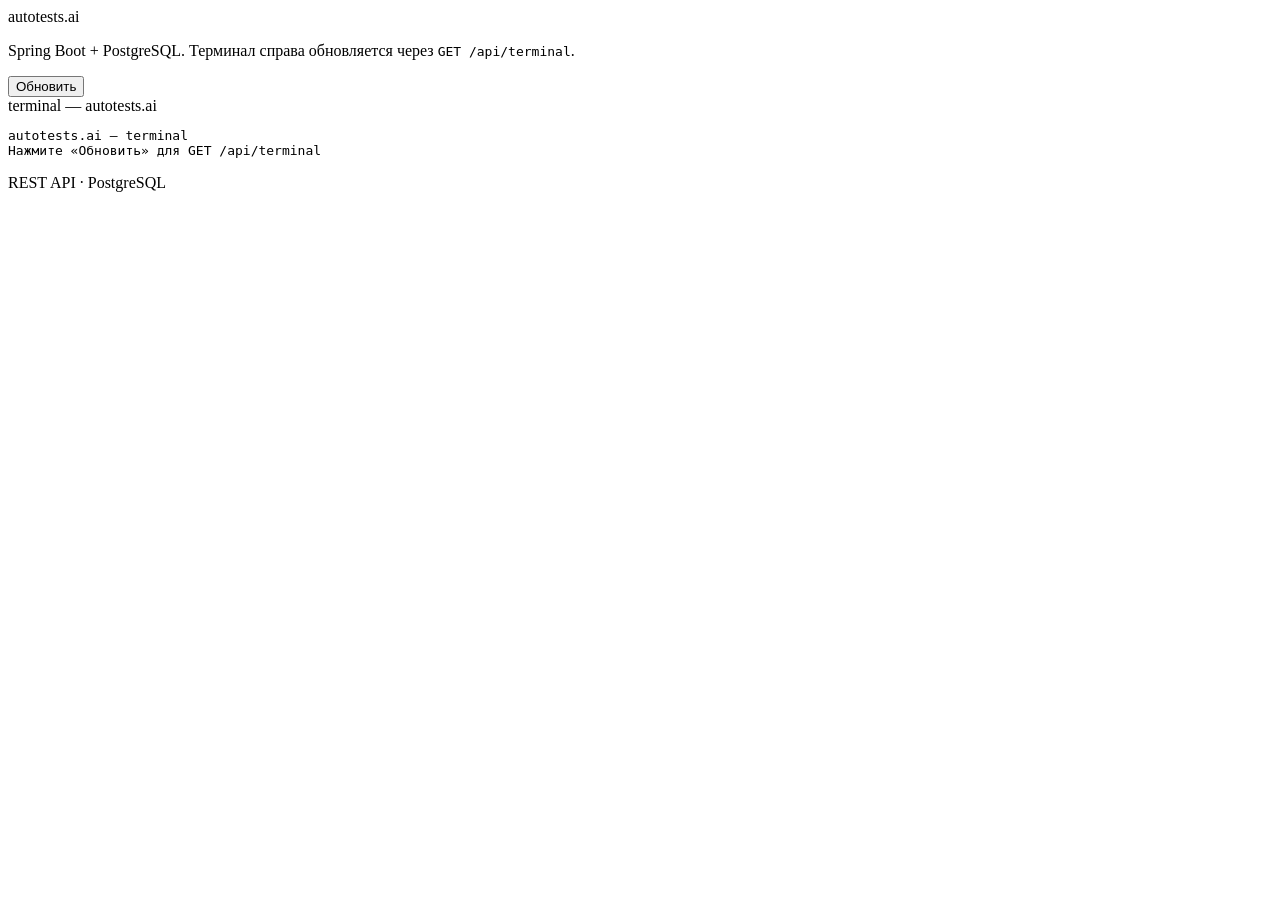
==== backend/src/main/resources/static/index.html @ 0cce4a6b "Deploy production landing: configurator layout and /api/terminal. Replace demo naming with terminal " ====
<!DOCTYPE html>
<html lang="ru">
<head>
  <meta charset="UTF-8">
  <meta name="viewport" content="width=device-width, initial-scale=1.0">
  <title>autotests.ai — landing</title>
  <link rel="stylesheet" href="/css/tokens.css">
  <link rel="stylesheet" href="/css/link.css">
  <link rel="stylesheet" href="/css/input.css">
  <link rel="stylesheet" href="/css/icon.css">
  <link rel="stylesheet" href="/css/icon-btn.css">
  <link rel="stylesheet" href="/css/lang-toggle.css">
  <link rel="stylesheet" href="/css/header.css">
  <link rel="stylesheet" href="/css/app.css">
</head>
<body>
  <div id="app-header"></div>
  <script>
    window.headerConfig = {
      brand: { href: 'https://qa.guru/' },
      nav: [
        { href: '/', label: 'Главная', active: true, testid: 'header-nav-home' },
        { href: 'https://qa.guru/', label: 'Курсы', testid: 'header-nav-courses' },
        { href: 'https://qa.guru/about', label: 'О школе', testid: 'header-nav-about' },
      ],
      lang: { default: 'ru' },
      theme: { default: 'dark' },
    };
  </script>
  <script type="module" src="/js/header.js"></script>

  <main class="configurator landing" data-testid="landing-layout">
    <div class="configurator__layout grid grid--2x1 landing__workspace">
      <div class="configurator__main landing__main">
        <div class="landing__brand" data-testid="landing-brand">autotests<span class="landing__brand-accent">.ai</span></div>
        <p class="text text--muted landing__lead">
          Spring Boot + PostgreSQL. Терминал справа обновляется через <code>GET /api/terminal</code>.
        </p>
        <button type="button" class="btn btn--primary landing__refresh" data-testid="refresh-button">Обновить</button>
        <div class="landing__status status" data-testid="status-line"></div>
      </div>

      <div class="configurator__aside landing__aside">
        <div class="landing__output-panel">
          <div class="landing__output-sticky">
            <div class="panel panel--sticky">
              <div class="panel__main">
                <div class="terminal-panel" data-testid="terminal-panel">
                  <div class="terminal-panel__bar">
                    <div class="terminal-panel__dots" aria-hidden="true">
                      <span class="terminal-panel__dot"></span>
                      <span class="terminal-panel__dot"></span>
                      <span class="terminal-panel__dot"></span>
                    </div>
                    <div class="terminal-panel__trail">
                      <span class="terminal-panel__title">terminal — autotests.ai</span>
                    </div>
                  </div>
                  <pre
                    class="terminal-panel__code landing__terminal-output"
                    data-testid="terminal-output"
                    aria-label="Terminal output"
                  >autotests.ai — terminal
Нажмите «Обновить» для GET /api/terminal</pre>
                </div>
              </div>
              <div class="panel__foot landing__output-foot">
                <p class="text text--sm text--muted">REST API · PostgreSQL</p>
              </div>
            </div>
          </div>
        </div>
      </div>
    </div>
  </main>
  <script src="/js/app.js"></script>
</body>
</html>
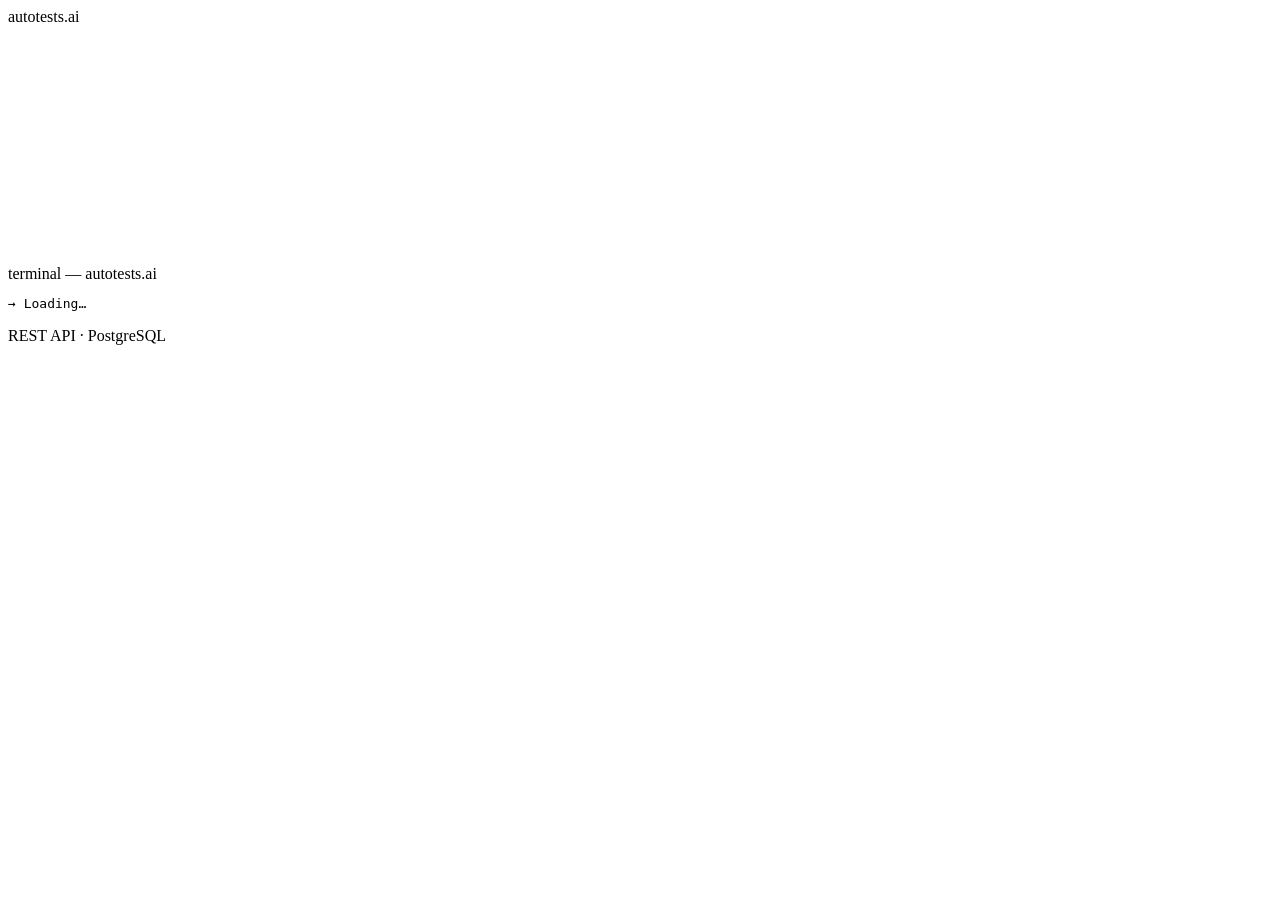
==== commit 52b1074f: "Simplify landing UI: dual logos, auto-load terminal. Remove refresh button and status line; load /ap" ====
--- a/backend/src/main/resources/static/index.html
+++ b/backend/src/main/resources/static/index.html
@@ -32,12 +32,22 @@
   <main class="configurator landing" data-testid="landing-layout">
     <div class="configurator__layout grid grid--2x1 landing__workspace">
       <div class="configurator__main landing__main">
-        <div class="landing__brand" data-testid="landing-brand">autotests<span class="landing__brand-accent">.ai</span></div>
-        <p class="text text--muted landing__lead">
-          Spring Boot + PostgreSQL. Терминал справа обновляется через <code>GET /api/terminal</code>.
-        </p>
-        <button type="button" class="btn btn--primary landing__refresh" data-testid="refresh-button">Обновить</button>
-        <div class="landing__status status" data-testid="status-line"></div>
+        <div class="landing__brands" data-testid="landing-brands">
+          <div class="landing__brand" data-testid="landing-brand">autotests<span class="landing__brand-accent">.ai</span></div>
+          <a href="https://qa.guru/" class="landing__brand-partner" data-testid="landing-brand-qaguru" aria-label="qa.guru">
+            <svg class="header__brand-logo" viewBox="0 0 140 26" xmlns="http://www.w3.org/2000/svg" fill="none" aria-hidden="true">
+              <path d="M76.1067 14.8843C74.3621 13.3041 73.5068 11.2774 73.5068 8.78693C73.5068 6.2965 74.3962 4.25261 76.1238 2.68964C77.8514 1.12666 80.075 0.319413 82.7433 0.319413C83.4024 0.305518 84.0613 0.357297 84.7099 0.473992C85.1615 0.560655 85.607 0.67538 86.0442 0.8175L87.3268 1.33277V5.91864C82.9656 3.66864 78.4842 5.16291 78.6382 8.85567C78.6382 10.1438 78.9974 11.1228 79.7671 11.8442C80.5087 12.5508 81.4988 12.9338 82.5209 12.9091C83.359 12.9091 84.009 12.7374 84.4537 12.4453V7.43008H89.4651V14.7641C88.8327 15.451 87.8747 16.0522 86.609 16.5331C85.3035 17.0291 83.9166 17.2738 82.5209 17.2545C79.978 17.2545 77.84 16.4644 76.1067 14.8843Z" fill="var(--color-brand-logo)"/>
+              <path d="M91.2845 0.597231H96.2883V10.1926C96.2883 11.9325 97.3503 12.7077 98.7209 12.7077C100.092 12.7077 101.137 11.9325 101.137 10.1926V0.597231H106.123V10.1581C106.123 12.4321 105.438 14.1892 104.016 15.4123C102.593 16.6355 100.863 17.2556 98.7209 17.2556C96.5792 17.2556 94.8146 16.6527 93.4093 15.4123C92.0049 14.172 91.2845 12.4321 91.2845 10.1581V0.597231Z" fill="var(--color-brand-logo)"/>
+              <path d="M124.322 16.9756H118.438L114.091 11.1361H113.401V16.9756H108.363V0.597231H116.265C118.111 0.597231 119.612 1.08098 120.733 2.08304C121.279 2.54805 121.713 3.129 122.006 3.78355C122.298 4.4381 122.441 5.14976 122.424 5.86665C122.424 7.9226 121.302 9.63296 119.422 10.5659L124.322 16.9756ZM115.679 7.45612C116.627 7.45612 117.248 6.93781 117.248 6.1258C117.248 5.3138 116.627 4.81277 115.679 4.81277H113.401V7.45612H115.679Z" fill="var(--color-brand-logo)"/>
+              <path d="M125.162 0.597231H130.165V10.1926C130.165 11.9325 131.228 12.7077 132.598 12.7077C133.969 12.7077 135.014 11.9325 135.014 10.1926V0.597231H140V10.1581C140 12.4321 139.315 14.1892 137.893 15.4123C136.471 16.6355 134.74 17.2556 132.598 17.2556C130.457 17.2556 128.691 16.6527 127.269 15.4123C125.847 14.172 125.162 12.4321 125.162 10.1581V0.597231Z" fill="var(--color-brand-logo)"/>
+              <path d="M69.2656 6.80422C69.5512 7.07647 69.777 7.40493 69.9287 7.76878C70.0804 8.13264 70.1545 8.52395 70.1466 8.91788C70.1466 9.71385 69.8313 10.4777 69.2693 11.043C68.7074 11.6082 67.9443 11.9293 67.1462 11.9362C66.335 11.9362 65.6285 11.6404 65.0092 11.0489C64.7252 10.7718 64.5006 10.4401 64.3492 10.0737C64.1978 9.70734 64.1226 9.31409 64.1283 8.91788C64.1203 8.52395 64.1945 8.13264 64.3462 7.76878C64.4978 7.40493 64.7236 7.07647 65.0092 6.80422C65.286 6.51899 65.6183 6.29316 65.9858 6.14058C66.3532 5.98802 66.7481 5.91194 67.1462 5.917C67.5414 5.91329 67.9332 5.99006 68.2976 6.14262C68.6621 6.29518 68.9914 6.52031 69.2656 6.80422Z" fill="var(--color-primary)"/>
+              <path d="M34.5179 17.246C32.3186 16.9899 30.5337 16.0509 29.121 14.4374C27.7084 12.8239 27.0316 10.9542 27.0316 8.82853C27.0316 6.47236 27.8437 4.48324 29.4933 2.81854C31.1427 1.15383 33.2237 0.317207 35.7191 0.317207C38.2145 0.317207 40.287 1.16237 41.928 2.81854C43.5691 4.4747 44.3896 6.47236 44.3896 8.82853C44.4035 10.422 43.9658 11.9863 43.1281 13.337C42.2903 14.6876 41.0873 15.7685 39.661 16.4521C40.1262 17.0326 40.7692 17.3143 41.6319 17.3143C42.3027 17.3203 42.9638 17.1528 43.5522 16.8277V20.9169C42.6872 21.2822 41.7575 21.4653 40.8199 21.4547C38.6628 21.4547 36.9034 20.5156 35.533 18.6717L34.5179 17.246ZM35.7191 12.7555C36.768 12.7555 37.6224 12.38 38.2906 11.6628C38.9589 10.9457 39.3142 9.97251 39.3142 8.82853C39.3142 7.6846 38.9674 6.74554 38.2906 6.02844C37.6139 5.31133 36.768 4.90155 35.7191 4.90155C34.6702 4.90155 33.8243 5.27718 33.1475 6.02844C32.4708 6.77969 32.1325 7.6846 32.1325 8.82853C32.1325 9.97251 32.4793 10.9115 33.1475 11.6628C33.8158 12.4141 34.6786 12.7555 35.7191 12.7555Z" fill="var(--color-brand-logo)"/>
+              <path d="M44.8096 16.9756L51.5074 0.597231H56.2843L63.0078 16.9756H57.6359L56.4714 13.9259H51.159L49.9775 16.9756H44.8096ZM52.604 10.1796H55.0009L53.811 6.31438L52.604 10.1796Z" fill="var(--color-brand-logo)"/>
+              <path d="M32.4379 21.3152H14.9675V25.6828H32.4379V21.3152Z" fill="var(--color-primary)"/>
+              <path d="M15.4209 8.37699V13.7592L0 19.3531V14.2128L9.16186 11.0681L0 7.92343V2.78313L15.4209 8.37699Z" fill="var(--color-primary)"/>
+            </svg>
+          </a>
+        </div>
       </div>
 
       <div class="configurator__aside landing__aside">
@@ -60,8 +70,7 @@
                     class="terminal-panel__code landing__terminal-output"
                     data-testid="terminal-output"
                     aria-label="Terminal output"
-                  >autotests.ai — terminal
-Нажмите «Обновить» для GET /api/terminal</pre>
+                  >→ Loading…</pre>
                 </div>
               </div>
               <div class="panel__foot landing__output-foot">
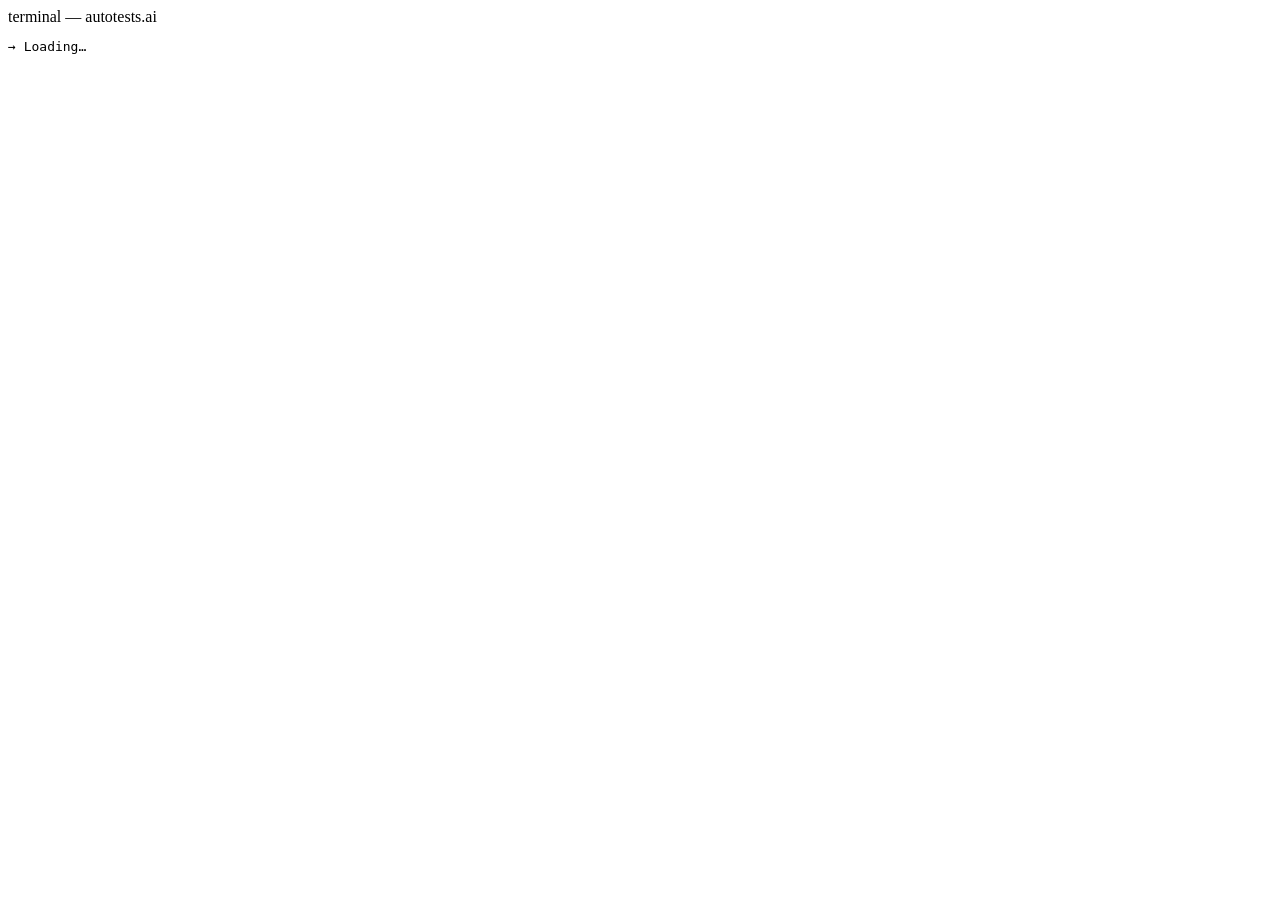
==== commit bb8056c7: "Simplify landing: brands in header, terminal-only main. Move autotests.ai wordmark into the canonica" ====
--- a/backend/src/main/resources/static/index.html
+++ b/backend/src/main/resources/static/index.html
@@ -17,12 +17,8 @@
   <div id="app-header"></div>
   <script>
     window.headerConfig = {
-      brand: { href: 'https://qa.guru/' },
-      nav: [
-        { href: '/', label: 'Главная', active: true, testid: 'header-nav-home' },
-        { href: 'https://qa.guru/', label: 'Курсы', testid: 'header-nav-courses' },
-        { href: 'https://qa.guru/about', label: 'О школе', testid: 'header-nav-about' },
-      ],
+      brand: { href: 'https://qa.guru/', autotestsHref: '/' },
+      nav: [],
       lang: { default: 'ru' },
       theme: { default: 'dark' },
     };
@@ -30,27 +26,8 @@
   <script type="module" src="/js/header.js"></script>
 
   <main class="configurator landing" data-testid="landing-layout">
-    <div class="configurator__layout grid grid--2x1 landing__workspace">
-      <div class="configurator__main landing__main">
-        <div class="landing__brands" data-testid="landing-brands">
-          <div class="landing__brand" data-testid="landing-brand">autotests<span class="landing__brand-accent">.ai</span></div>
-          <a href="https://qa.guru/" class="landing__brand-partner" data-testid="landing-brand-qaguru" aria-label="qa.guru">
-            <svg class="header__brand-logo" viewBox="0 0 140 26" xmlns="http://www.w3.org/2000/svg" fill="none" aria-hidden="true">
-              <path d="M76.1067 14.8843C74.3621 13.3041 73.5068 11.2774 73.5068 8.78693C73.5068 6.2965 74.3962 4.25261 76.1238 2.68964C77.8514 1.12666 80.075 0.319413 82.7433 0.319413C83.4024 0.305518 84.0613 0.357297 84.7099 0.473992C85.1615 0.560655 85.607 0.67538 86.0442 0.8175L87.3268 1.33277V5.91864C82.9656 3.66864 78.4842 5.16291 78.6382 8.85567C78.6382 10.1438 78.9974 11.1228 79.7671 11.8442C80.5087 12.5508 81.4988 12.9338 82.5209 12.9091C83.359 12.9091 84.009 12.7374 84.4537 12.4453V7.43008H89.4651V14.7641C88.8327 15.451 87.8747 16.0522 86.609 16.5331C85.3035 17.0291 83.9166 17.2738 82.5209 17.2545C79.978 17.2545 77.84 16.4644 76.1067 14.8843Z" fill="var(--color-brand-logo)"/>
-              <path d="M91.2845 0.597231H96.2883V10.1926C96.2883 11.9325 97.3503 12.7077 98.7209 12.7077C100.092 12.7077 101.137 11.9325 101.137 10.1926V0.597231H106.123V10.1581C106.123 12.4321 105.438 14.1892 104.016 15.4123C102.593 16.6355 100.863 17.2556 98.7209 17.2556C96.5792 17.2556 94.8146 16.6527 93.4093 15.4123C92.0049 14.172 91.2845 12.4321 91.2845 10.1581V0.597231Z" fill="var(--color-brand-logo)"/>
-              <path d="M124.322 16.9756H118.438L114.091 11.1361H113.401V16.9756H108.363V0.597231H116.265C118.111 0.597231 119.612 1.08098 120.733 2.08304C121.279 2.54805 121.713 3.129 122.006 3.78355C122.298 4.4381 122.441 5.14976 122.424 5.86665C122.424 7.9226 121.302 9.63296 119.422 10.5659L124.322 16.9756ZM115.679 7.45612C116.627 7.45612 117.248 6.93781 117.248 6.1258C117.248 5.3138 116.627 4.81277 115.679 4.81277H113.401V7.45612H115.679Z" fill="var(--color-brand-logo)"/>
-              <path d="M125.162 0.597231H130.165V10.1926C130.165 11.9325 131.228 12.7077 132.598 12.7077C133.969 12.7077 135.014 11.9325 135.014 10.1926V0.597231H140V10.1581C140 12.4321 139.315 14.1892 137.893 15.4123C136.471 16.6355 134.74 17.2556 132.598 17.2556C130.457 17.2556 128.691 16.6527 127.269 15.4123C125.847 14.172 125.162 12.4321 125.162 10.1581V0.597231Z" fill="var(--color-brand-logo)"/>
-              <path d="M69.2656 6.80422C69.5512 7.07647 69.777 7.40493 69.9287 7.76878C70.0804 8.13264 70.1545 8.52395 70.1466 8.91788C70.1466 9.71385 69.8313 10.4777 69.2693 11.043C68.7074 11.6082 67.9443 11.9293 67.1462 11.9362C66.335 11.9362 65.6285 11.6404 65.0092 11.0489C64.7252 10.7718 64.5006 10.4401 64.3492 10.0737C64.1978 9.70734 64.1226 9.31409 64.1283 8.91788C64.1203 8.52395 64.1945 8.13264 64.3462 7.76878C64.4978 7.40493 64.7236 7.07647 65.0092 6.80422C65.286 6.51899 65.6183 6.29316 65.9858 6.14058C66.3532 5.98802 66.7481 5.91194 67.1462 5.917C67.5414 5.91329 67.9332 5.99006 68.2976 6.14262C68.6621 6.29518 68.9914 6.52031 69.2656 6.80422Z" fill="var(--color-primary)"/>
-              <path d="M34.5179 17.246C32.3186 16.9899 30.5337 16.0509 29.121 14.4374C27.7084 12.8239 27.0316 10.9542 27.0316 8.82853C27.0316 6.47236 27.8437 4.48324 29.4933 2.81854C31.1427 1.15383 33.2237 0.317207 35.7191 0.317207C38.2145 0.317207 40.287 1.16237 41.928 2.81854C43.5691 4.4747 44.3896 6.47236 44.3896 8.82853C44.4035 10.422 43.9658 11.9863 43.1281 13.337C42.2903 14.6876 41.0873 15.7685 39.661 16.4521C40.1262 17.0326 40.7692 17.3143 41.6319 17.3143C42.3027 17.3203 42.9638 17.1528 43.5522 16.8277V20.9169C42.6872 21.2822 41.7575 21.4653 40.8199 21.4547C38.6628 21.4547 36.9034 20.5156 35.533 18.6717L34.5179 17.246ZM35.7191 12.7555C36.768 12.7555 37.6224 12.38 38.2906 11.6628C38.9589 10.9457 39.3142 9.97251 39.3142 8.82853C39.3142 7.6846 38.9674 6.74554 38.2906 6.02844C37.6139 5.31133 36.768 4.90155 35.7191 4.90155C34.6702 4.90155 33.8243 5.27718 33.1475 6.02844C32.4708 6.77969 32.1325 7.6846 32.1325 8.82853C32.1325 9.97251 32.4793 10.9115 33.1475 11.6628C33.8158 12.4141 34.6786 12.7555 35.7191 12.7555Z" fill="var(--color-brand-logo)"/>
-              <path d="M44.8096 16.9756L51.5074 0.597231H56.2843L63.0078 16.9756H57.6359L56.4714 13.9259H51.159L49.9775 16.9756H44.8096ZM52.604 10.1796H55.0009L53.811 6.31438L52.604 10.1796Z" fill="var(--color-brand-logo)"/>
-              <path d="M32.4379 21.3152H14.9675V25.6828H32.4379V21.3152Z" fill="var(--color-primary)"/>
-              <path d="M15.4209 8.37699V13.7592L0 19.3531V14.2128L9.16186 11.0681L0 7.92343V2.78313L15.4209 8.37699Z" fill="var(--color-primary)"/>
-            </svg>
-          </a>
-        </div>
-      </div>
-
-      <div class="configurator__aside landing__aside">
+    <div class="configurator__layout landing__workspace">
+      <div class="landing__aside">
         <div class="landing__output-panel">
           <div class="landing__output-sticky">
             <div class="panel panel--sticky">
@@ -73,9 +50,6 @@
                   >→ Loading…</pre>
                 </div>
               </div>
-              <div class="panel__foot landing__output-foot">
-                <p class="text text--sm text--muted">REST API · PostgreSQL</p>
-              </div>
             </div>
           </div>
         </div>
